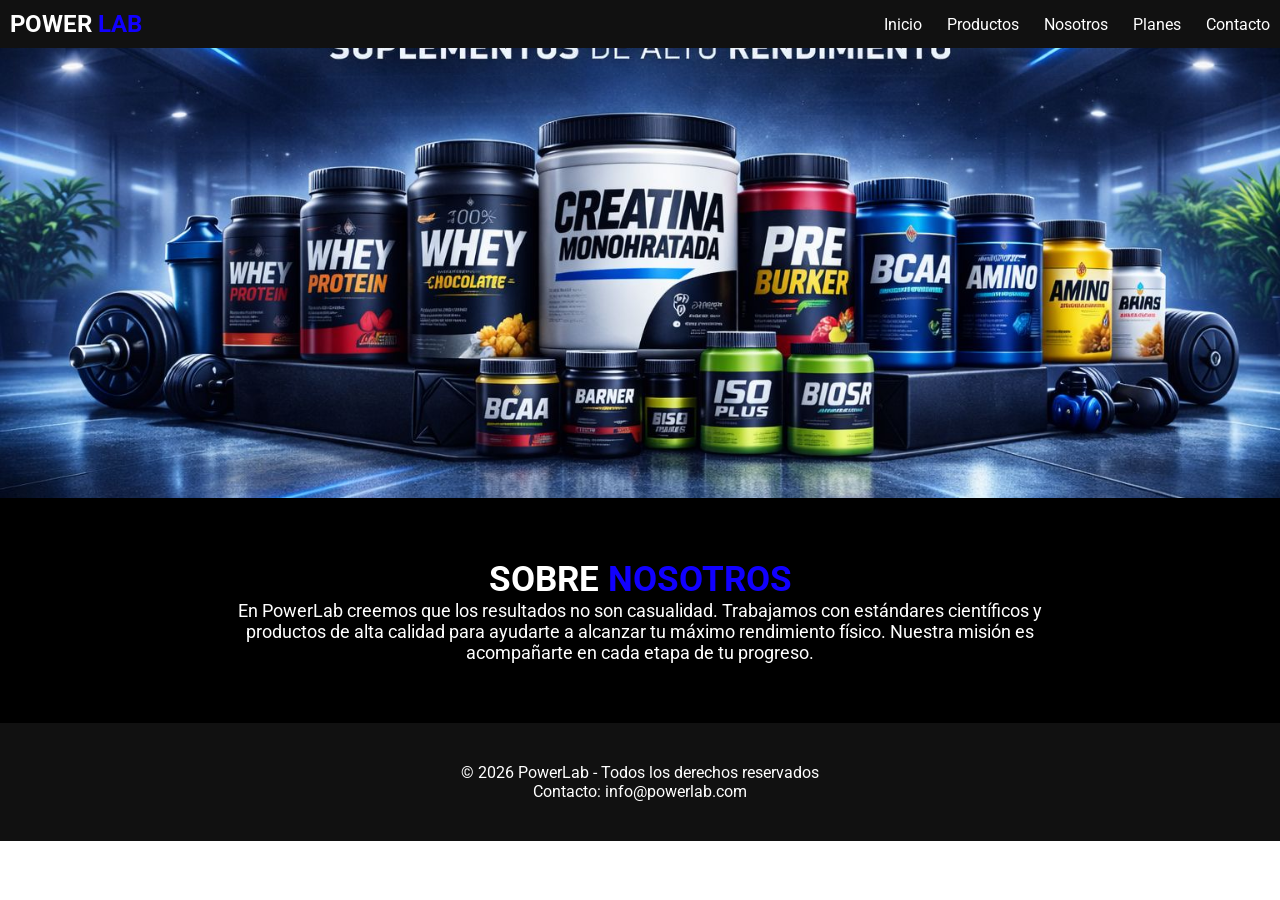
==== Nosotros.html @ 0e9608b8 "Proyecto PowerLab finalizado con responsive y SASS" ====
<!DOCTYPE html>
<html lang="es">
<head>
    <meta charset="UTF-8">
    <meta name="viewport" content="width=device-width, initial-scale=1.0">
    <link rel="preconnect" href="https://fonts.googleapis.com">
    <link rel="preconnect" href="https://fonts.gstatic.com" crossorigin>
    <link rel="stylesheet" href="scss/main.css">
    <link href="https://fonts.googleapis.com/css2?family=Roboto:wght@300;400;700&display=swap" rel="stylesheet">

    <title>PowerLab</title>
</head>

<body>

    
    <header>
        <h2>
            <span class="index-h2-power">Power</span>
            <span class="index-h2-lab">Lab</span>
        </h2>

        <nav>
            <ul>
                <li><a href="index.html">Inicio</a></li>
                <li><a href="Productos.html">Productos</a></li>
                <li><a href="Nosotros.html">Nosotros</a></li>
                <li><a href="Planes.html">Planes</a></li>
                <li><a href="Contacto.html">Contacto</a></li>
            </ul>
        </nav>
    </header>

    <main>

        
        <section class="banner-imagen">
            <img src="img/powerlab-nueva.jpeg" alt="Suplementos deportivos powerlab">

        </section>

        
        
        <section class="planes">

            <h2><span class="planes-titulo-planes"> Sobre </span>
                <span class="planes-titulo-personalizados">Nosotros</span>
            </h2>

            <p>
                En PowerLab creemos que los resultados no son casualidad.
Trabajamos con estándares científicos y productos de alta calidad
para ayudarte a alcanzar tu máximo rendimiento físico.
Nuestra misión es acompañarte en cada etapa de tu progreso.
            </p>
        </section>

      
      

        </main>

        
        

    
    <footer>
        <p>© 2026 PowerLab - Todos los derechos reservados</p>
        <p>Contacto: info@powerlab.com</p>
    </footer>

</body>
</html>
---- scss/main.css ----
.index-h2-power,
.index-h2-lab {
  text-transform: uppercase;
}

.index-h2-power {
  color: #ffffff;
}

.index-h2-lab {
  color: #1100ff;
}

header {
  display: flex;
  justify-content: space-between;
  align-items: center;
  padding: 0.625rem;
  background-color: #111;
}

nav ul {
  list-style: none;
  display: flex;
  gap: 1.5625rem;
}
nav a {
  text-decoration: none;
  color: #ffffff;
}

.banner-imagen img {
  width: 100%;
  height: 28.125rem;
  -o-object-fit: cover;
     object-fit: cover;
  display: block;
}

.index-main {
  width: 100%;
  min-height: 25vh;
  background-color: #000000;
  display: flex;
  justify-content: center;
  align-items: center;
  flex-direction: column;
  text-align: center;
}

.main-h1-supera {
  text-transform: uppercase;
  color: #1100ff;
}

.index-main h1 {
  font-size: 3rem;
  margin-bottom: 1.25rem;
  color: #ffffff;
}

.index-main p {
  font-size: 1.125rem;
  max-width: 43.75rem;
  color: #ffffff;
}

.productos {
  width: 100%;
  padding: 5rem 0;
  background-color: #543ae9;
  display: flex;
  flex-wrap: wrap;
  justify-content: center;
  gap: 2.5rem;
}

.productos-titulo {
  width: 100%;
  text-align: center;
  font-size: 2.2rem;
  margin-bottom: 2.5rem;
  text-transform: uppercase;
}

.producto-card {
  width: 17.5rem;
  height: 13.75rem;
  background-color: #ffffff;
  padding: 1.875rem;
  display: flex;
  flex-direction: column;
  justify-content: center;
  transition: 0.3s ease;
  animation: aparecer 1s ease;
}
.producto-card img {
  width: 100%;
  height: 17.5rem;
  -o-object-fit: cover;
     object-fit: cover;
  margin-top: 1.25rem;
}
.producto-card:hover {
  transform: translateY(-0.5rem);
  box-shadow: 0 15px 35px rgba(0, 0, 0, 0.2);
}

/* ANIMACION DE ENTRADA */
@keyframes aparecer {
  from {
    opacity: 0;
    transform: translateY(30px);
  }
  to {
    opacity: 1;
    transform: translateY(0);
  }
}
.planes {
  width: 100%;
  min-height: 25vh;
  background-color: #000000;
  display: flex;
  justify-content: center;
  align-items: center;
  flex-direction: column;
  text-align: center;
}
.planes p {
  font-size: 1.125rem;
  max-width: 55rem;
  color: #ffffff;
}

.planes-titulo-planes,
.planes-titulo-personalizados {
  text-transform: uppercase;
  font-size: 2.2rem;
}

.planes-titulo-planes {
  color: #ffffff;
}

.planes-titulo-personalizados {
  color: #1100ff;
}

.footer-imagen img {
  width: 100%;
  height: 12.5rem;
  -o-object-fit: cover;
     object-fit: cover;
  display: block;
}

footer {
  width: 100%;
  padding: 2.5rem 0;
  background-color: #111;
  text-align: center;
  color: #ffffff;
}

/* ========================= */
/* RESPONSIVE DESKTOP */
/* ========================= */
@media (min-width: 1024px) {
  .productos {
    padding: 5rem 1rem;
  }
  .producto-card {
    width: 17.5rem;
  }
  .index-main h1 {
    font-size: 3rem;
  }
}
/* ========================= */
/* RESPONSIVE TABLET */
/* ========================= */
@media (max-width: 768px) {
  /* HEADER */
  header {
    flex-direction: column;
    gap: 20px;
    padding: 20px;
  }
  nav ul {
    flex-direction: column;
    align-items: center;
    gap: 15px;
  }
  /* BANNER */
  .banner-imagen img {
    height: 250px;
  }
  /* TITULO PRINCIPAL */
  .index-main h1 {
    font-size: 2rem;
    padding: 0 20px;
  }
  .index-main p {
    font-size: 1rem;
    padding: 0 20px;
  }
  /* PRODUCTOS */
  .productos {
    padding: 50px 20px;
  }
  .producto-card {
    width: 90%;
    height: auto;
  }
  .producto-card img {
    height: 220px;
  }
  /* PLANES */
  .planes {
    padding: 40px 20px;
  }
  .planes p {
    padding: 0 20px;
  }
  /* FOOTER */
  footer {
    padding: 30px 20px;
  }
}
/* ========================= */
/* RESPONSIVE CELULAR */
/* ========================= */
@media (max-width: 480px) {
  .index-main h1 {
    font-size: 1.7rem;
  }
  .productos-titulo {
    font-size: 1.8rem;
  }
  .planes-titulo-planes,
  .planes-titulo-personalizados {
    font-size: 1.8rem;
  }
  nav a {
    font-size: 0.95rem;
  }
}
* {
  margin: 0;
  padding: 0;
}

body {
  font-family: "Roboto", sans-serif;
}/*# sourceMappingURL=main.css.map */
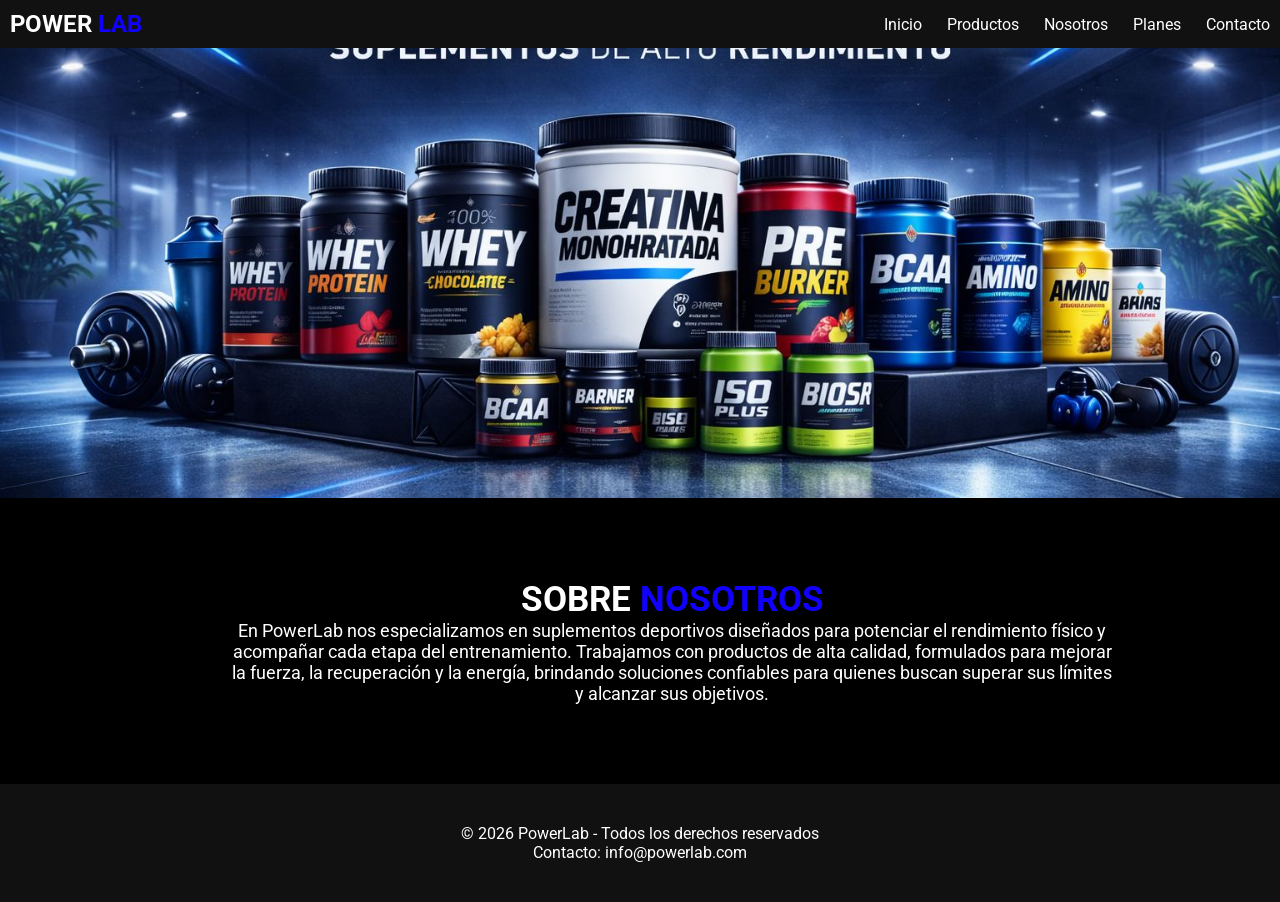
==== commit 3cc21dc9: "Carga de sobre nosotros" ====
--- a/Nosotros.html
+++ b/Nosotros.html
@@ -48,10 +48,7 @@
             </h2>
 
             <p>
-                En PowerLab creemos que los resultados no son casualidad.
-Trabajamos con estándares científicos y productos de alta calidad
-para ayudarte a alcanzar tu máximo rendimiento físico.
-Nuestra misión es acompañarte en cada etapa de tu progreso.
+                En PowerLab nos especializamos en suplementos deportivos diseñados para potenciar el rendimiento físico y acompañar cada etapa del entrenamiento. Trabajamos con productos de alta calidad, formulados para mejorar la fuerza, la recuperación y la energía, brindando soluciones confiables para quienes buscan superar sus límites y alcanzar sus objetivos.
             </p>
         </section>
 
--- a/scss/main.css
+++ b/scss/main.css
@@ -88,6 +88,7 @@
   height: 13.75rem;
   background-color: #ffffff;
   padding: 1.875rem;
+  margin-bottom: 4rem;
   display: flex;
   flex-direction: column;
   justify-content: center;
@@ -119,12 +120,13 @@
 }
 .planes {
   width: 100%;
-  min-height: 25vh;
+  flex: 1;
+  padding: 5rem 2rem;
   background-color: #000000;
   display: flex;
+  flex-direction: column;
   justify-content: center;
   align-items: center;
-  flex-direction: column;
   text-align: center;
 }
 .planes p {
@@ -251,6 +253,20 @@
   padding: 0;
 }
 
+html,
+body {
+  height: 100%;
+}
+
 body {
   font-family: "Roboto", sans-serif;
+  display: flex;
+  flex-direction: column;
+  min-height: 100vh;
+}
+
+main {
+  flex: 1;
+  display: flex;
+  flex-direction: column;
 }/*# sourceMappingURL=main.css.map */
